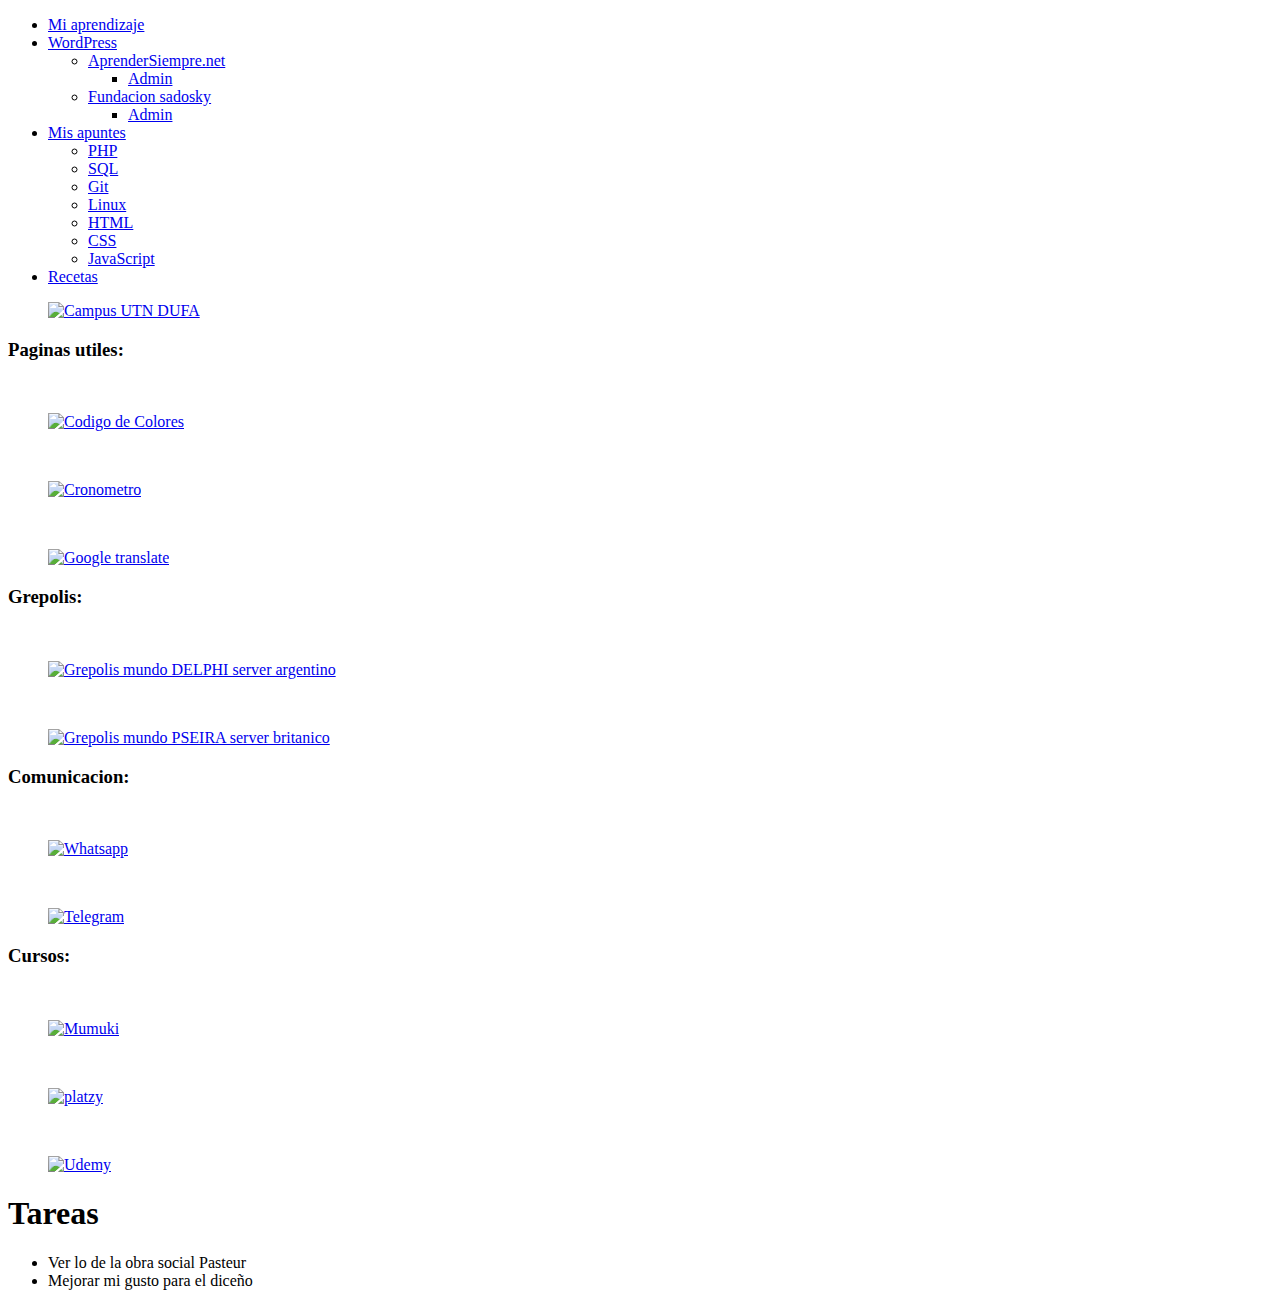
==== index.html @ 65f30e9b "Agregado el index.html de la pagina principal" ====
<!DOCTYPE html>
<html>
<head>
	<title>卢大伟</title>

	<link rel="shortcut icon" type="image/x-icon" href="imagenes/casita.png"/>

	<link rel="stylesheet" type="text/css" href="estilos/estilosPrincipales.css">
	<link rel="stylesheet" type="text/css" href="estilos/estilosMenuPrincipal.css">
	<link rel="stylesheet" type="text/css" href="estilos/estilosBarrasLaterales.css">
	<link rel="stylesheet" type="text/css" href="estilos/estilosSeccionNotas.css">
</head>
<body>	

	<!--Inicio del header -->
	<div id="header">
	
		<div class="MenuPrincipal">
			<ul>
				<li> 
					<a href="sub-paginas/Intentos-HTML/inicio-intentos.html">Mi aprendizaje</a>
				</li>
		
				<li>
					<a href="###">WordPress</a>
					<ul>
						<li>
							<a target="_blank" href="https://aprendersiempre.net/">AprenderSiempre.net</a>
							<ul>
								<li><a target="_blank" href="https://aprendersiempre.net/wp-admin/">Admin</a></li>
							</ul>
						</li>

						<li>
							<a target="_blank" href="http://campus.unla.edu.ar/epc/">Fundacion sadosky</a>
							<ul>
								<li><a target="_blank" href="http://campus.unla.edu.ar/epc/wp-admin/">Admin</a></li>
							</ul>
						</li>
					</ul>
				</li>
		
		
				<li> <!--Primer SubMenu -->
					<a href="###">Mis apuntes</a>
					<ul>
						<li><a href="sub-paginas/Mis-apuntes/PHP/Apuntes-PHP.html">PHP</a></li>
						<li><a href="sub-paginas/Mis-apuntes/SQL/index.html">SQL</a></li>
						<li><a href="sub-paginas/Mis-apuntes/Git-GitHub/Apuntes-git-github.html">Git</a></li>
						<li><a href="sub-paginas/Mis-apuntes/Linux/index.html">Linux</a></li>
						<li><a href="sub-paginas/Mis-apuntes/HTML/Apuntes-HTML.html">HTML</a></li>
						<li><a href="sub-paginas/Mis-apuntes/CSS/Apuntes-CSS.html">CSS</a></li>
						<li><a href="sub-paginas/Mis-apuntes/JavaScript/index.html">JavaScript</a></li>
						
					</ul>
				</li>

				<li> 
					<a href="sub-paginas/Recetas/Mis-datos.html">Recetas</a>
				</li>
			</ul>		
		</div>	

		
		<figure class="AccesoCampusUTN">
			<a target="_blank" href="https://campus.dufa.com.ar/acceso.cgi">
				<img src="imagenes\CampusUTN.png" title="Campus UTN DUFA">
			</a>	
		</figure>		
		

	</div>
	<!--Fin del menu header -->


<!--Columna de paginasUtiles-->
<div class="AccesosRapidos">

	<div id="paginasUtiles">

		<h3>Paginas utiles:</h3>
		<br>

		<figure>
			<a target="_blank" href="https://html-color-codes.info/codigos-de-colores-hexadecimales/">
				<img src="imagenes\colores.png" title="Codigo de Colores">
			</a>
		</figure>

		<br>

		<figure>
			<a target="_blank" href="https://reloj-alarma.es/">
				<img src="imagenes\cronometro.png" title="Cronometro">
			</a>					
		</figure>

		<br>

		<figure>
			<a target="_blank" href="https://translate.google.com.ar/">
				<img src="imagenes\traductorDegoogle.png" title="Google translate">
			</a>					
		</figure>


	</div>

<!--Columna de Grepolis -->
	<div id="Grepolis">

		<h3>Grepolis:</h3>
		<br>
		<figure>
			<a target="_blank" href="https://ar34.grepolis.com/game/index?login=1&p=266136&ts=1592333356">
				<img src="imagenes\GrepolisDelphi.png" title="Grepolis mundo DELPHI server argentino">
			</a>			
		</figure>

		<br>

		<figure>
			<a target="_blank" href="https://en126.grepolis.com/game/index?login=1&p=6477967&ts=1592333357">
				<img src="imagenes\GrepolisPseira.png" title="Grepolis mundo PSEIRA server britanico">
			</a>			
		</figure>
		
	</div>

<!--Columna de Comunicacion -->
	<div id="Comunicacion">

		<h3>Comunicacion:</h3>
		<br>

		<figure>
			<a target="_blank" href="https://web.whatsapp.com/">
				<img src="imagenes\whatsapp.png" title="Whatsapp">
			</a>			
		</figure>

		<br>

		<figure>
			<a target="_blank" href="https://web.telegram.org/#/im">
				<img src="imagenes\telegram.png" title="Telegram">
			</a>			
		</figure>
	

	</div>

<!--Columna de Otros -->


	<div id="Cursos">

		<h3>Cursos:</h3>
		<br>

		<figure>
			<a target="_blank" href="https://mumuki.io/central">
				<img src="imagenes\mumuki.png" title="Mumuki">
			</a>			
		</figure>

		<br>

		<figure>
			<a target="_blank" href="https://platzi.com/">
				<img src="imagenes\platzy.png" title="platzy">
			</a>			
		</figure>

		<br>

		<figure>
			<a target="_blank" href="https://www.udemy.com/">
				<img src="imagenes\udemy.png" title="Udemy">
			</a>			
		</figure>

	</div>	
</div>

<!------ Sector de notas --------------------------------  Sector de notas  ------------------------>

<div id="notas">
	<h1>Tareas</h1>

	<ul>
		<li>Ver lo de la obra social Pasteur</li>
		<li>Mejorar mi gusto para el diceño</li>
					
	</ul>

</div>

<!------ Fin sector de notas --------------------------------  Fin sector de notas  ---------------->




	
</body>
</html>
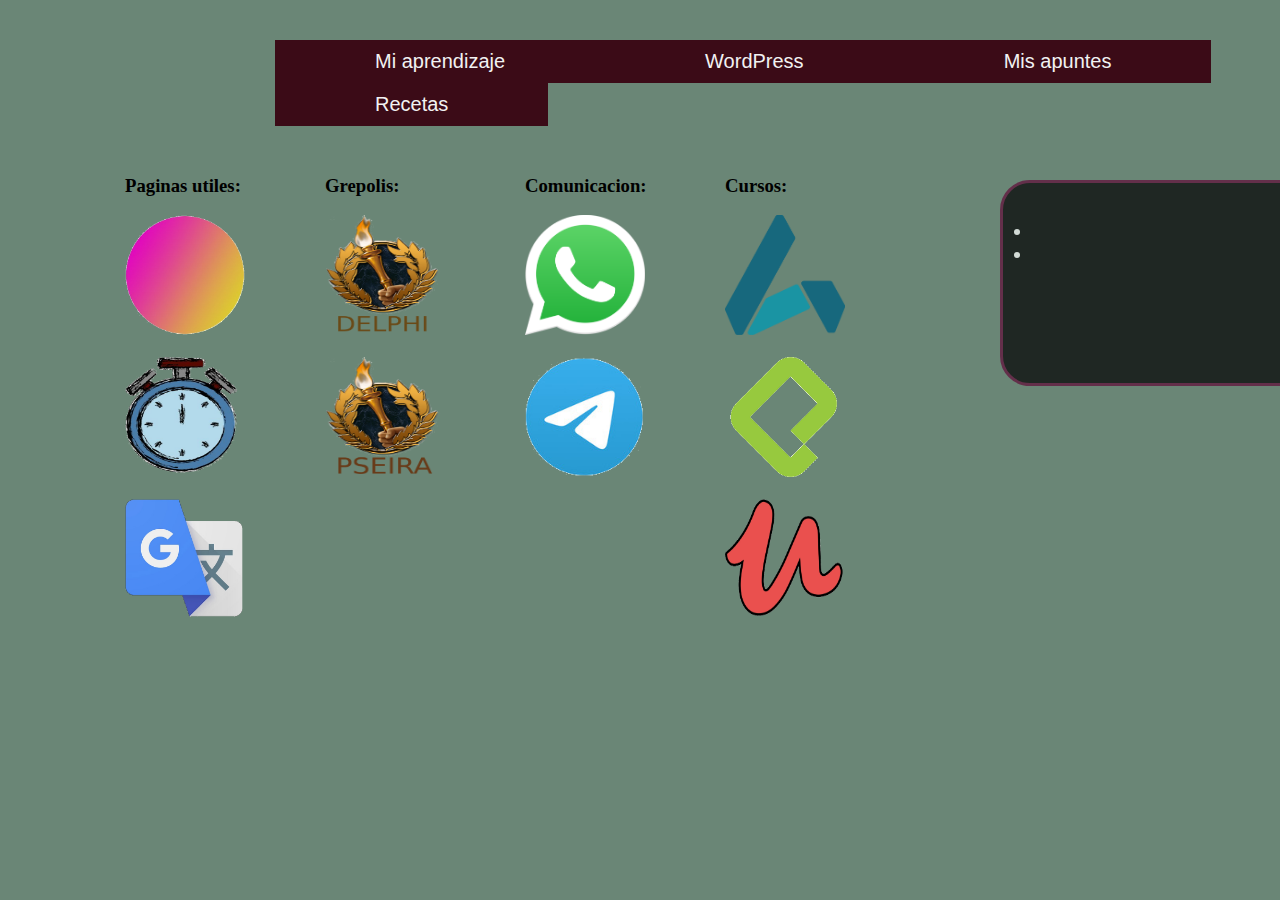
==== commit 38d08e6d: "hice unos cambios, yo, Arroyo" ====
--- a/index.html
+++ b/index.html
@@ -189,8 +189,8 @@
 	<h1>Tareas</h1>
 
 	<ul>
-		<li>Ver lo de la obra social Pasteur</li>
-		<li>Mejorar mi gusto para el diceño</li>
+		<li></li>
+		<li></li>
 					
 	</ul>
 
--- a/estilos/estilosPrincipales.css
+++ b/estilos/estilosPrincipales.css
@@ -0,0 +1,10 @@
+* {
+	margin: 0px;
+	padding: 0;
+}
+
+body{
+	background-color:#6A8676;
+	color:white;
+}
+
--- a/estilos/estilosMenuPrincipal.css
+++ b/estilos/estilosMenuPrincipal.css
@@ -0,0 +1,66 @@
+#header
+{	
+	font-family: Arial, Helvetica, sans-serif;
+	font-size: 20px;
+	position: absolute;
+	top: 40px;
+	left: 275px;
+}
+
+.MenuPrincipal ul, ol
+{
+	list-style: none;
+}
+
+.MenuPrincipal li a
+{
+	text-decoration: none;
+	background-color: #3B0B17;
+	color: #F2F2F2;
+	padding: 10px 100px;
+	display: block;
+	
+}
+
+.MenuPrincipal li a:hover
+{
+	background-color: #8A0829;
+}
+
+.MenuPrincipal > ul > li
+{
+	float: left;
+}
+
+.MenuPrincipal li ul
+{
+	display:none;
+	position: absolute;
+}
+
+.MenuPrincipal li:hover > ul
+{
+	display:block;
+	z-index: 100; /*Cuanto mas grande sea ese valor mas "adelante" va a estar */
+}
+
+.MenuPrincipal li ul li
+{
+	position: relative;
+}
+
+.MenuPrincipal li ul li ul
+{
+	right: -255px;
+	top: 0px;
+}
+
+
+
+.AccesoCampusUTN
+{
+	position: absolute;
+	top:-10px;
+	left: 1350px;
+}
+
--- a/estilos/estilosBarrasLaterales.css
+++ b/estilos/estilosBarrasLaterales.css
@@ -0,0 +1,86 @@
+.AccesosRapidos img{
+	width: 120px;
+	height: 120px;
+}
+
+
+/* Paginas utiles */
+
+#paginasUtiles{
+
+	position: absolute;
+	top:150px;
+	left: 100px;
+	padding: 25px;
+	color: black;
+
+}
+
+
+#paginasUtiles figcaption{	
+	font-size: 15px;
+}
+
+#paginasUtiles figure{
+	width: 120px;
+}
+
+
+
+/* Grepolis  */
+
+#Grepolis{
+	padding: 25px;
+	color: black;
+	position: absolute;
+	top:150px;
+	left: 300px;
+}
+
+
+#Grepolis figcaption{	
+	font-size: 15px;
+}
+
+#Grepolis figure{
+	width: 120px;
+}
+
+
+/* Cominucacion  */
+
+#Comunicacion{
+	padding: 25px;
+	color: black;
+	position: absolute;
+	top:150px;
+	left: 500px;
+}
+
+
+#Comunicacion figcaption{	
+	font-size: 15px;
+}
+
+#Comunicacion figure{
+	width: 120px;
+}
+
+/* Otros  */
+
+#Cursos{
+	padding: 25px;
+	color: black;
+	position: absolute;
+	top:150px;
+	left: 700px;
+}
+
+
+#Cursos figcaption{	
+	font-size: 15px;
+}
+
+#Cursos figure{
+	width: 120px;
+}--- a/estilos/estilosSeccionNotas.css
+++ b/estilos/estilosSeccionNotas.css
@@ -0,0 +1,38 @@
+#notas{
+	background-color: black;
+
+	width: 700px;
+	height: auto;
+	min-height: 200px;
+
+	position: absolute;
+	top: 180px;
+	left: 1000px;
+
+	opacity: .7;	
+	color: white;
+
+	border: 3px solid #610B38;
+	border-radius: 30px;
+	
+}
+
+#notas:hover{
+	opacity: 1;
+}
+
+
+#notas h1{
+	text-align: center;	
+}
+
+
+#notas ul{
+	position: relative;	
+	padding: 0px 0px 30px 30px;
+}
+
+
+#notas li{
+	font-size: 20px;	
+}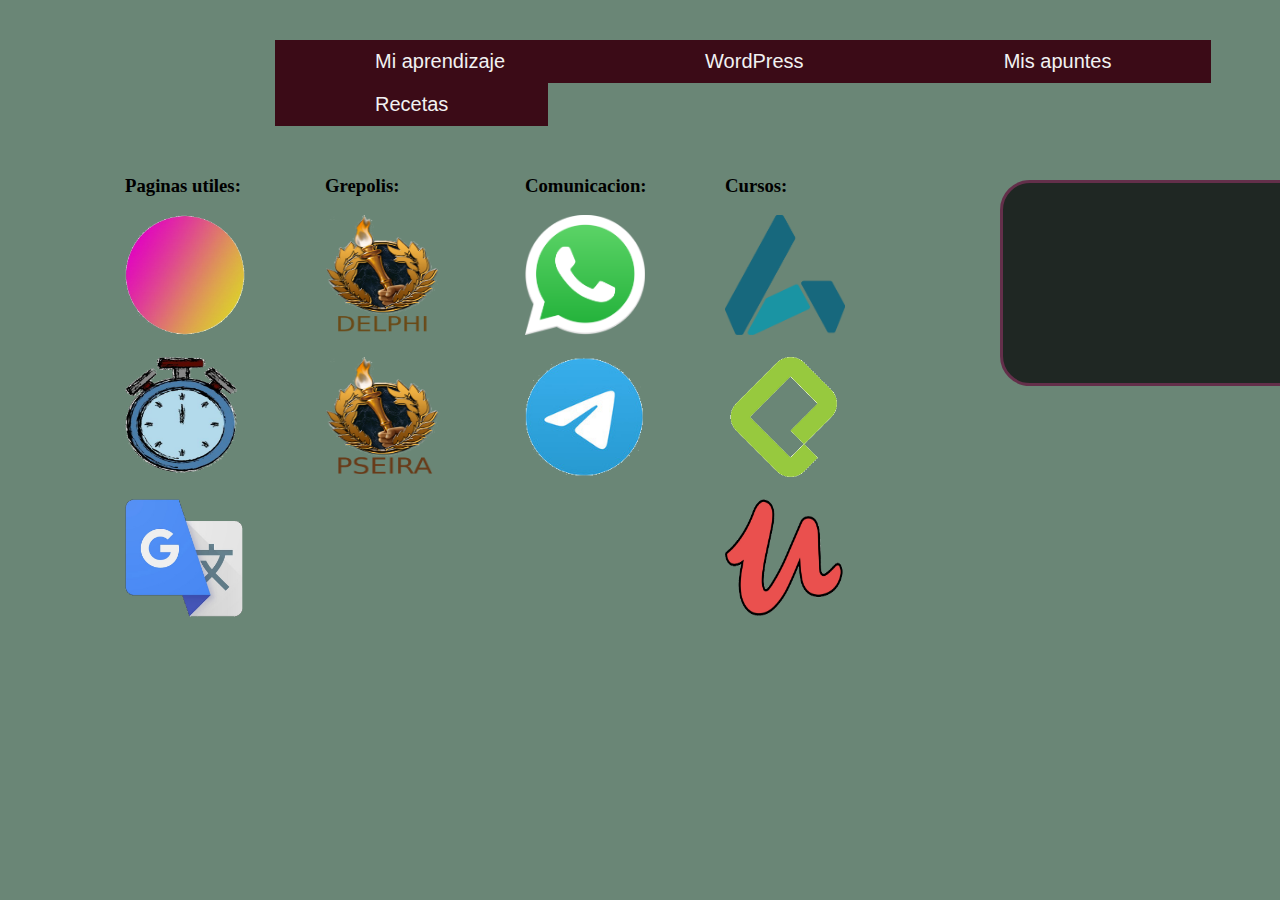
==== commit 45fe7091: "Agregadas las practias de card y de menus" ====
--- a/index.html
+++ b/index.html
@@ -189,9 +189,7 @@
 	<h1>Tareas</h1>
 
 	<ul>
-		<li></li>
-		<li></li>
-					
+		
 	</ul>
 
 </div>
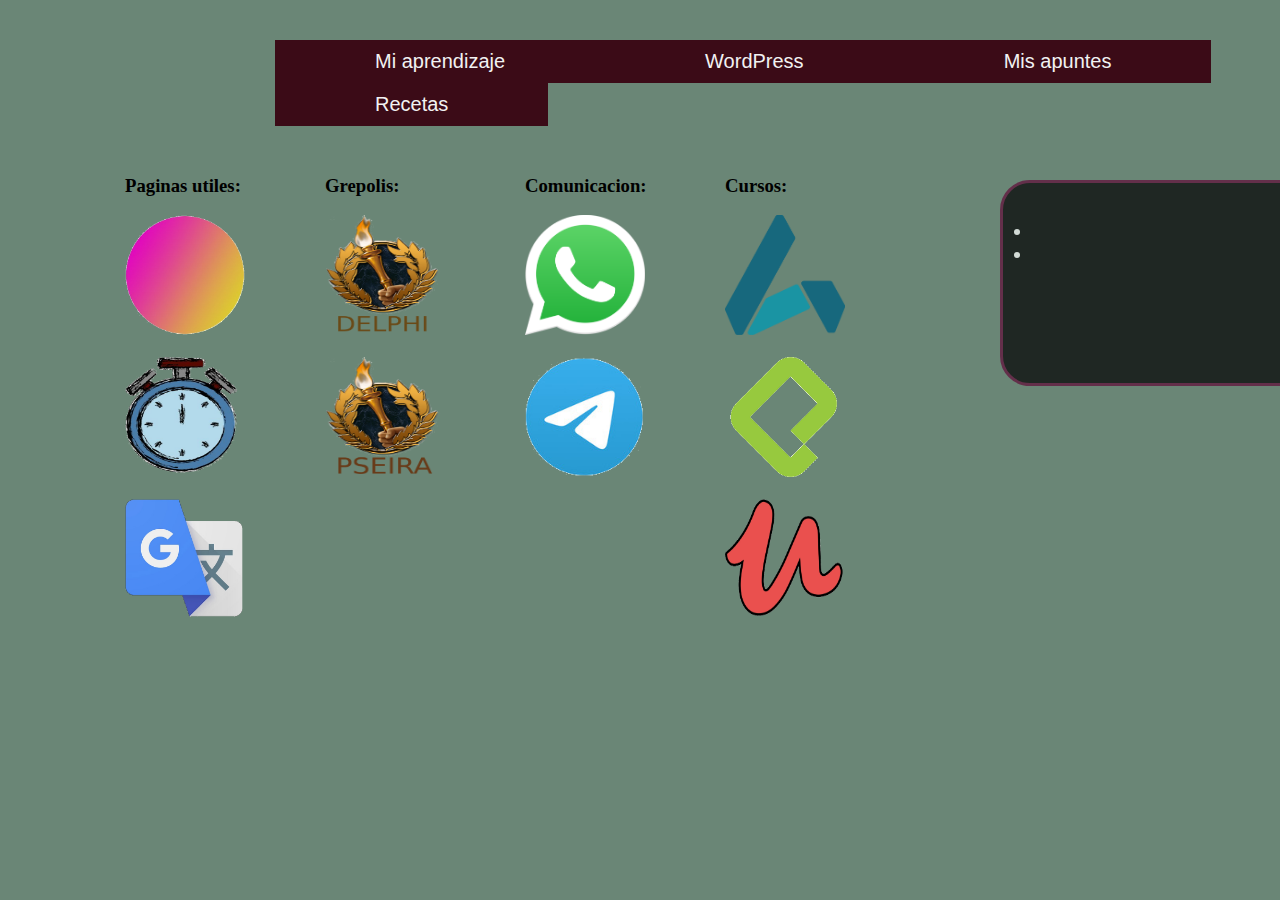
==== commit 70bc2110: "Agregado el conflicto" ====
--- a/index.html
+++ b/index.html
@@ -1,205 +1,251 @@
 <!DOCTYPE html>
 <html>
-<head>
-	<title>卢大伟</title>
-
-	<link rel="shortcut icon" type="image/x-icon" href="imagenes/casita.png"/>
-
-	<link rel="stylesheet" type="text/css" href="estilos/estilosPrincipales.css">
-	<link rel="stylesheet" type="text/css" href="estilos/estilosMenuPrincipal.css">
-	<link rel="stylesheet" type="text/css" href="estilos/estilosBarrasLaterales.css">
-	<link rel="stylesheet" type="text/css" href="estilos/estilosSeccionNotas.css">
-</head>
-<body>	
-
-	<!--Inicio del header -->
-	<div id="header">
-	
-		<div class="MenuPrincipal">
-			<ul>
-				<li> 
-					<a href="sub-paginas/Intentos-HTML/inicio-intentos.html">Mi aprendizaje</a>
-				</li>
-		
-				<li>
-					<a href="###">WordPress</a>
-					<ul>
-						<li>
-							<a target="_blank" href="https://aprendersiempre.net/">AprenderSiempre.net</a>
-							<ul>
-								<li><a target="_blank" href="https://aprendersiempre.net/wp-admin/">Admin</a></li>
-							</ul>
-						</li>
-
-						<li>
-							<a target="_blank" href="http://campus.unla.edu.ar/epc/">Fundacion sadosky</a>
-							<ul>
-								<li><a target="_blank" href="http://campus.unla.edu.ar/epc/wp-admin/">Admin</a></li>
-							</ul>
-						</li>
-					</ul>
-				</li>
-		
-		
-				<li> <!--Primer SubMenu -->
-					<a href="###">Mis apuntes</a>
-					<ul>
-						<li><a href="sub-paginas/Mis-apuntes/PHP/Apuntes-PHP.html">PHP</a></li>
-						<li><a href="sub-paginas/Mis-apuntes/SQL/index.html">SQL</a></li>
-						<li><a href="sub-paginas/Mis-apuntes/Git-GitHub/Apuntes-git-github.html">Git</a></li>
-						<li><a href="sub-paginas/Mis-apuntes/Linux/index.html">Linux</a></li>
-						<li><a href="sub-paginas/Mis-apuntes/HTML/Apuntes-HTML.html">HTML</a></li>
-						<li><a href="sub-paginas/Mis-apuntes/CSS/Apuntes-CSS.html">CSS</a></li>
-						<li><a href="sub-paginas/Mis-apuntes/JavaScript/index.html">JavaScript</a></li>
-						
-					</ul>
-				</li>
-
-				<li> 
-					<a href="sub-paginas/Recetas/Mis-datos.html">Recetas</a>
-				</li>
-			</ul>		
-		</div>	
-
-		
-		<figure class="AccesoCampusUTN">
-			<a target="_blank" href="https://campus.dufa.com.ar/acceso.cgi">
-				<img src="imagenes\CampusUTN.png" title="Campus UTN DUFA">
-			</a>	
-		</figure>		
-		
-
-	</div>
-	<!--Fin del menu header -->
-
-
-<!--Columna de paginasUtiles-->
-<div class="AccesosRapidos">
-
-	<div id="paginasUtiles">
-
-		<h3>Paginas utiles:</h3>
-		<br>
-
-		<figure>
-			<a target="_blank" href="https://html-color-codes.info/codigos-de-colores-hexadecimales/">
-				<img src="imagenes\colores.png" title="Codigo de Colores">
-			</a>
-		</figure>
-
-		<br>
-
-		<figure>
-			<a target="_blank" href="https://reloj-alarma.es/">
-				<img src="imagenes\cronometro.png" title="Cronometro">
-			</a>					
-		</figure>
-
-		<br>
-
-		<figure>
-			<a target="_blank" href="https://translate.google.com.ar/">
-				<img src="imagenes\traductorDegoogle.png" title="Google translate">
-			</a>					
-		</figure>
-
-
-	</div>
-
-<!--Columna de Grepolis -->
-	<div id="Grepolis">
-
-		<h3>Grepolis:</h3>
-		<br>
-		<figure>
-			<a target="_blank" href="https://ar34.grepolis.com/game/index?login=1&p=266136&ts=1592333356">
-				<img src="imagenes\GrepolisDelphi.png" title="Grepolis mundo DELPHI server argentino">
-			</a>			
-		</figure>
-
-		<br>
-
-		<figure>
-			<a target="_blank" href="https://en126.grepolis.com/game/index?login=1&p=6477967&ts=1592333357">
-				<img src="imagenes\GrepolisPseira.png" title="Grepolis mundo PSEIRA server britanico">
-			</a>			
-		</figure>
-		
-	</div>
-
-<!--Columna de Comunicacion -->
-	<div id="Comunicacion">
-
-		<h3>Comunicacion:</h3>
-		<br>
-
-		<figure>
-			<a target="_blank" href="https://web.whatsapp.com/">
-				<img src="imagenes\whatsapp.png" title="Whatsapp">
-			</a>			
-		</figure>
-
-		<br>
-
-		<figure>
-			<a target="_blank" href="https://web.telegram.org/#/im">
-				<img src="imagenes\telegram.png" title="Telegram">
-			</a>			
-		</figure>
-	
-
-	</div>
-
-<!--Columna de Otros -->
-
-
-	<div id="Cursos">
-
-		<h3>Cursos:</h3>
-		<br>
-
-		<figure>
-			<a target="_blank" href="https://mumuki.io/central">
-				<img src="imagenes\mumuki.png" title="Mumuki">
-			</a>			
-		</figure>
-
-		<br>
-
-		<figure>
-			<a target="_blank" href="https://platzi.com/">
-				<img src="imagenes\platzy.png" title="platzy">
-			</a>			
-		</figure>
-
-		<br>
-
-		<figure>
-			<a target="_blank" href="https://www.udemy.com/">
-				<img src="imagenes\udemy.png" title="Udemy">
-			</a>			
-		</figure>
-
-	</div>	
-</div>
-
-<!------ Sector de notas --------------------------------  Sector de notas  ------------------------>
-
-<div id="notas">
-	<h1>Tareas</h1>
-
-	<ul>
-		
-	</ul>
-
-</div>
-
-<!------ Fin sector de notas --------------------------------  Fin sector de notas  ---------------->
-
-
-
-
-	
-</body>
+  <head>
+    <title>卢大伟</title>
+
+    <link rel="shortcut icon" type="image/x-icon" href="imagenes/casita.png" />
+
+    <link
+      rel="stylesheet"
+      type="text/css"
+      href="estilos/estilosPrincipales.css"
+    />
+    <link
+      rel="stylesheet"
+      type="text/css"
+      href="estilos/estilosMenuPrincipal.css"
+    />
+    <link
+      rel="stylesheet"
+      type="text/css"
+      href="estilos/estilosBarrasLaterales.css"
+    />
+    <link
+      rel="stylesheet"
+      type="text/css"
+      href="estilos/estilosSeccionNotas.css"
+    />
+  </head>
+  <body>
+    <!--Inicio del header -->
+    <div id="header">
+      <div class="MenuPrincipal">
+        <ul>
+          <li>
+            <a href="sub-paginas/Intentos-HTML/inicio-intentos.html"
+              >Mi aprendizaje</a
+            >
+          </li>
+
+          <li>
+            <a href="###">WordPress</a>
+            <ul>
+              <li>
+                <a target="_blank" href="https://aprendersiempre.net/"
+                  >AprenderSiempre.net</a
+                >
+                <ul>
+                  <li>
+                    <a
+                      target="_blank"
+                      href="https://aprendersiempre.net/wp-admin/"
+                      >Admin</a
+                    >
+                  </li>
+                </ul>
+              </li>
+
+              <li>
+                <a target="_blank" href="http://campus.unla.edu.ar/epc/"
+                  >Fundacion sadosky</a
+                >
+                <ul>
+                  <li>
+                    <a
+                      target="_blank"
+                      href="http://campus.unla.edu.ar/epc/wp-admin/"
+                      >Admin</a
+                    >
+                  </li>
+                </ul>
+              </li>
+            </ul>
+          </li>
+
+          <li>
+            <!--Primer SubMenu -->
+            <a href="###">Mis apuntes</a>
+            <ul>
+              <li>
+                <a href="sub-paginas/Mis-apuntes/PHP/Apuntes-PHP.html">PHP</a>
+              </li>
+              <li><a href="sub-paginas/Mis-apuntes/SQL/index.html">SQL</a></li>
+              <li>
+                <a
+                  href="sub-paginas/Mis-apuntes/Git-GitHub/Apuntes-git-github.html"
+                  >Git</a
+                >
+              </li>
+              <li>
+                <a href="sub-paginas/Mis-apuntes/Linux/index.html">Linux</a>
+              </li>
+              <li>
+                <a href="sub-paginas/Mis-apuntes/HTML/Apuntes-HTML.html"
+                  >HTML</a
+                >
+              </li>
+              <li>
+                <a href="sub-paginas/Mis-apuntes/CSS/Apuntes-CSS.html">CSS</a>
+              </li>
+              <li>
+                <a href="sub-paginas/Mis-apuntes/JavaScript/index.html"
+                  >JavaScript</a
+                >
+              </li>
+            </ul>
+          </li>
+
+          <li>
+            <a href="sub-paginas/Recetas/Mis-datos.html">Recetas</a>
+          </li>
+        </ul>
+      </div>
+
+      <figure class="AccesoCampusUTN">
+        <a target="_blank" href="https://campus.dufa.com.ar/acceso.cgi">
+          <img src="imagenes\CampusUTN.png" title="Campus UTN DUFA" />
+        </a>
+      </figure>
+    </div>
+    <!--Fin del menu header -->
+
+    <!--Columna de paginasUtiles-->
+    <div class="AccesosRapidos">
+      <div id="paginasUtiles">
+        <h3>Paginas utiles:</h3>
+        <br />
+
+        <figure>
+          <a
+            target="_blank"
+            href="https://html-color-codes.info/codigos-de-colores-hexadecimales/"
+          >
+            <img src="imagenes\colores.png" title="Codigo de Colores" />
+          </a>
+        </figure>
+
+        <br />
+
+        <figure>
+          <a target="_blank" href="https://reloj-alarma.es/">
+            <img src="imagenes\cronometro.png" title="Cronometro" />
+          </a>
+        </figure>
+
+        <br />
+
+        <figure>
+          <a target="_blank" href="https://translate.google.com.ar/">
+            <img
+              src="imagenes\traductorDegoogle.png"
+              title="Google translate"
+            />
+          </a>
+        </figure>
+      </div>
+
+      <!--Columna de Grepolis -->
+      <div id="Grepolis">
+        <h3>Grepolis:</h3>
+        <br />
+        <figure>
+          <a
+            target="_blank"
+            href="https://ar34.grepolis.com/game/index?login=1&p=266136&ts=1592333356"
+          >
+            <img
+              src="imagenes\GrepolisDelphi.png"
+              title="Grepolis mundo DELPHI server argentino"
+            />
+          </a>
+        </figure>
+
+        <br />
+
+        <figure>
+          <a
+            target="_blank"
+            href="https://en126.grepolis.com/game/index?login=1&p=6477967&ts=1592333357"
+          >
+            <img
+              src="imagenes\GrepolisPseira.png"
+              title="Grepolis mundo PSEIRA server britanico"
+            />
+          </a>
+        </figure>
+      </div>
+
+      <!--Columna de Comunicacion -->
+      <div id="Comunicacion">
+        <h3>Comunicacion:</h3>
+        <br />
+
+        <figure>
+          <a target="_blank" href="https://web.whatsapp.com/">
+            <img src="imagenes\whatsapp.png" title="Whatsapp" />
+          </a>
+        </figure>
+
+        <br />
+
+        <figure>
+          <a target="_blank" href="https://web.telegram.org/#/im">
+            <img src="imagenes\telegram.png" title="Telegram" />
+          </a>
+        </figure>
+      </div>
+
+      <!--Columna de Otros -->
+
+      <div id="Cursos">
+        <h3>Cursos:</h3>
+        <br />
+
+        <figure>
+          <a target="_blank" href="https://mumuki.io/central">
+            <img src="imagenes\mumuki.png" title="Mumuki" />
+          </a>
+        </figure>
+
+        <br />
+
+        <figure>
+          <a target="_blank" href="https://platzi.com/">
+            <img src="imagenes\platzy.png" title="platzy" />
+          </a>
+        </figure>
+
+        <br />
+
+        <figure>
+          <a target="_blank" href="https://www.udemy.com/">
+            <img src="imagenes\udemy.png" title="Udemy" />
+          </a>
+        </figure>
+      </div>
+    </div>
+
+    <!------ Sector de notas --------------------------------  Sector de notas  ------------------------>
+
+    <div id="notas">
+      <h1>Tareas</h1>
+
+      <ul>
+        <li></li>
+        <li></li>
+      </ul>
+    </div>
+
+    <!------ Fin sector de notas --------------------------------  Fin sector de notas  ---------------->
+  </body>
 </html>
-
